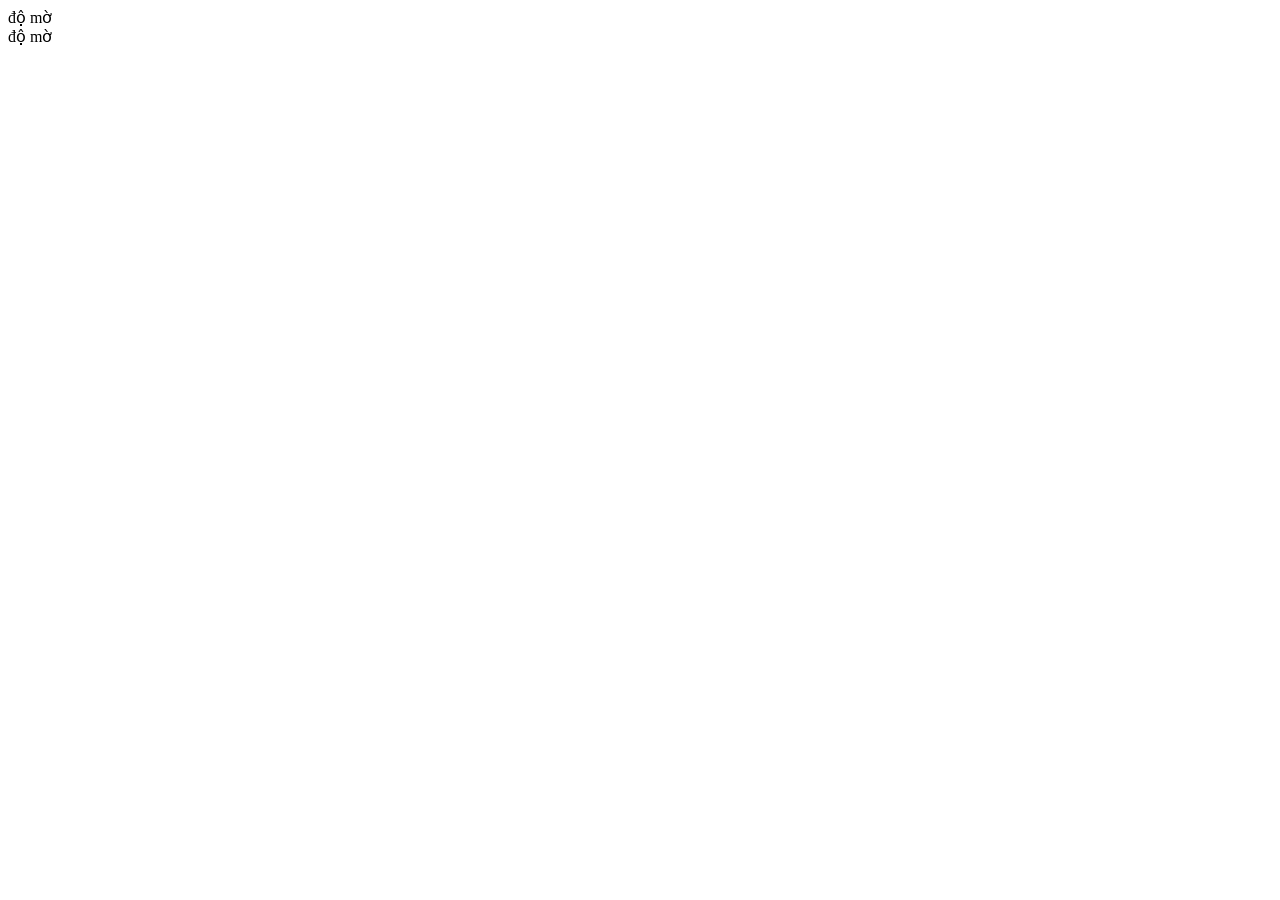
==== index.html @ e6274315 "Add files via upload" ====
<!DOCTYPE html>
<html lang="en">
<head>
    <meta charset="UTF-8">
    <meta name="viewport" content="width=device-width, initial-scale=1.0">
    <title>Document</title>
    <link rel="stylesheet" href="demo.css">
</head>
<body>
    <div class="box fadel">độ mờ</div>
    <div class="box fade0">độ mờ</div>
</body>
</html>
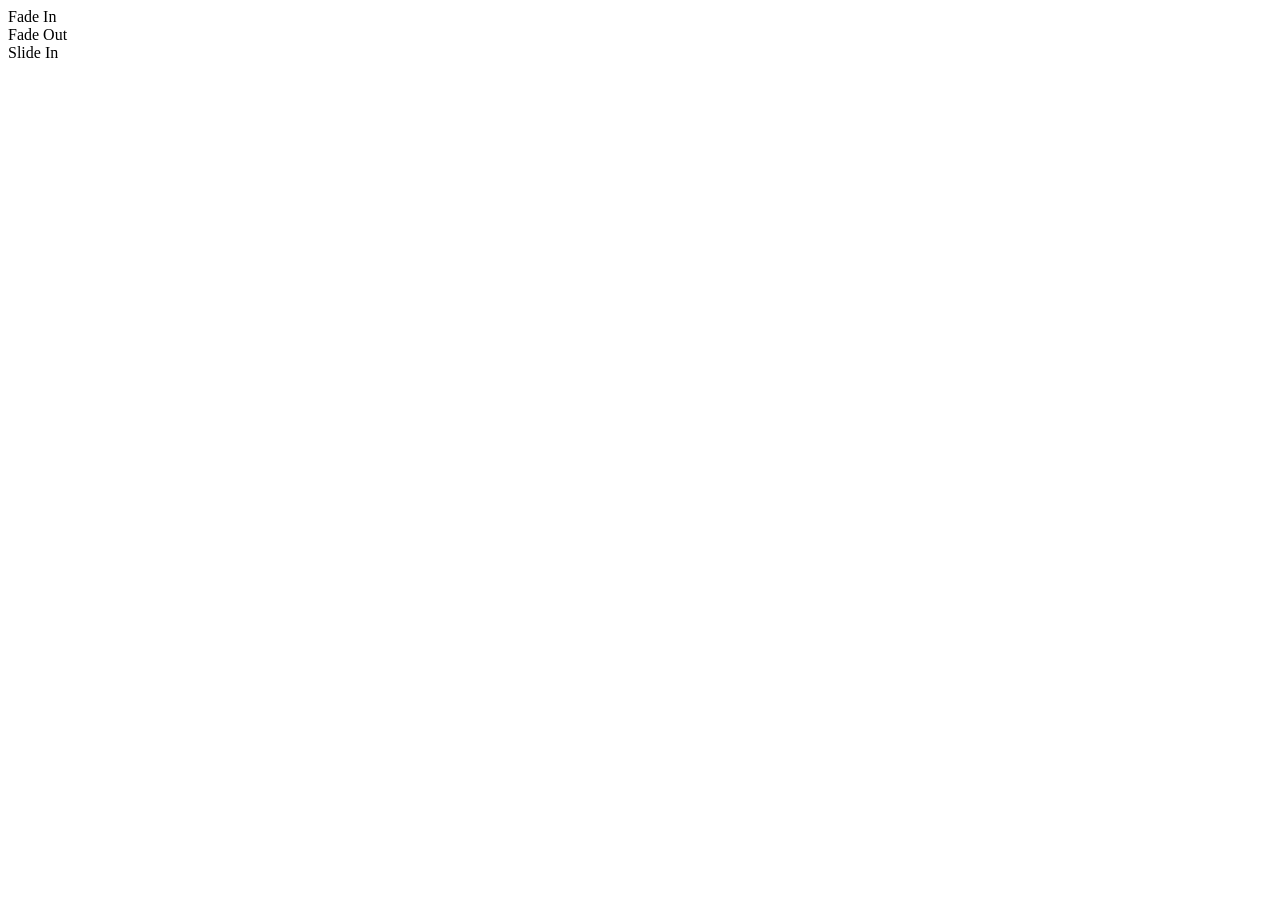
==== commit ad6c0edd: "Update index.html" ====
--- a/index.html
+++ b/index.html
@@ -3,11 +3,14 @@
 <head>
     <meta charset="UTF-8">
     <meta name="viewport" content="width=device-width, initial-scale=1.0">
-    <title>Document</title>
-    <link rel="stylesheet" href="demo.css">
+    <title>CSS Animation Demo</title>
+    <link rel="stylesheet" href="styles.css">
 </head>
 <body>
-    <div class="box fadel">độ mờ</div>
-    <div class="box fade0">độ mờ</div>
+
+    <div class="box fadeI">Fade In</div>
+    <div class="box fadeO">Fade Out</div>
+    <div class="box move">Slide In</div>
+
 </body>
-</html>+</html>
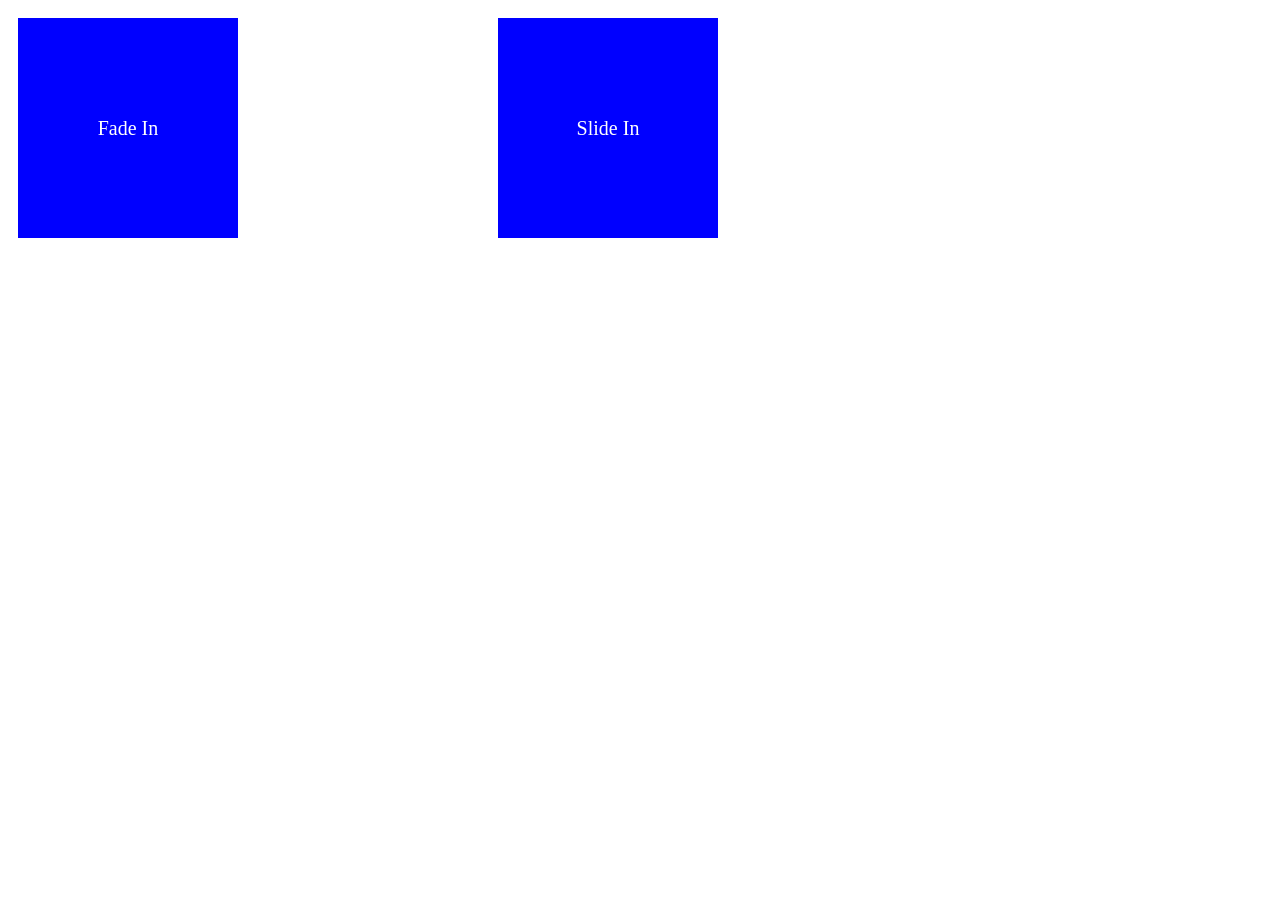
==== commit bc1e330b: "Update index.html" ====
--- a/index.html
+++ b/index.html
@@ -4,7 +4,7 @@
     <meta charset="UTF-8">
     <meta name="viewport" content="width=device-width, initial-scale=1.0">
     <title>CSS Animation Demo</title>
-    <link rel="stylesheet" href="styles.css">
+    <link rel="stylesheet" href="demo.css">
 </head>
 <body>
 
@@ -14,3 +14,4 @@
 
 </body>
 </html>
+
--- a/demo.css
+++ b/demo.css
@@ -0,0 +1,57 @@
+.box{
+    float: left;
+    margin: 10px;
+    padding: 10px;
+    width: 200px;
+    height: 200px;
+    background-color: blue;
+    color: white;
+    display: flex;
+    align-items: center;
+    justify-content: center;
+    font-size: 20px;
+}
+
+/* Fade In */
+.fadeI{
+    animation: fadein 2s ease-in forwards;
+}
+
+@keyframes fadein {
+    from {
+        opacity: 0;
+    }
+    to {
+        opacity: 1;
+    }
+}
+
+/* Fade Out */
+.fadeO{
+    animation: fadeout 2s ease-out forwards;
+}
+
+@keyframes fadeout {
+    from {
+        opacity: 1;
+    }
+    to {
+        opacity: 0;
+    }
+}
+
+/* Slide In */
+.move{
+    animation: slidein 2s ease-out forwards;
+}
+
+@keyframes slidein {
+    from {
+        transform: translateX(-200px);
+        opacity: 0;
+    }
+    to {
+        transform: translateX(0);
+        opacity: 1;
+    }
+}
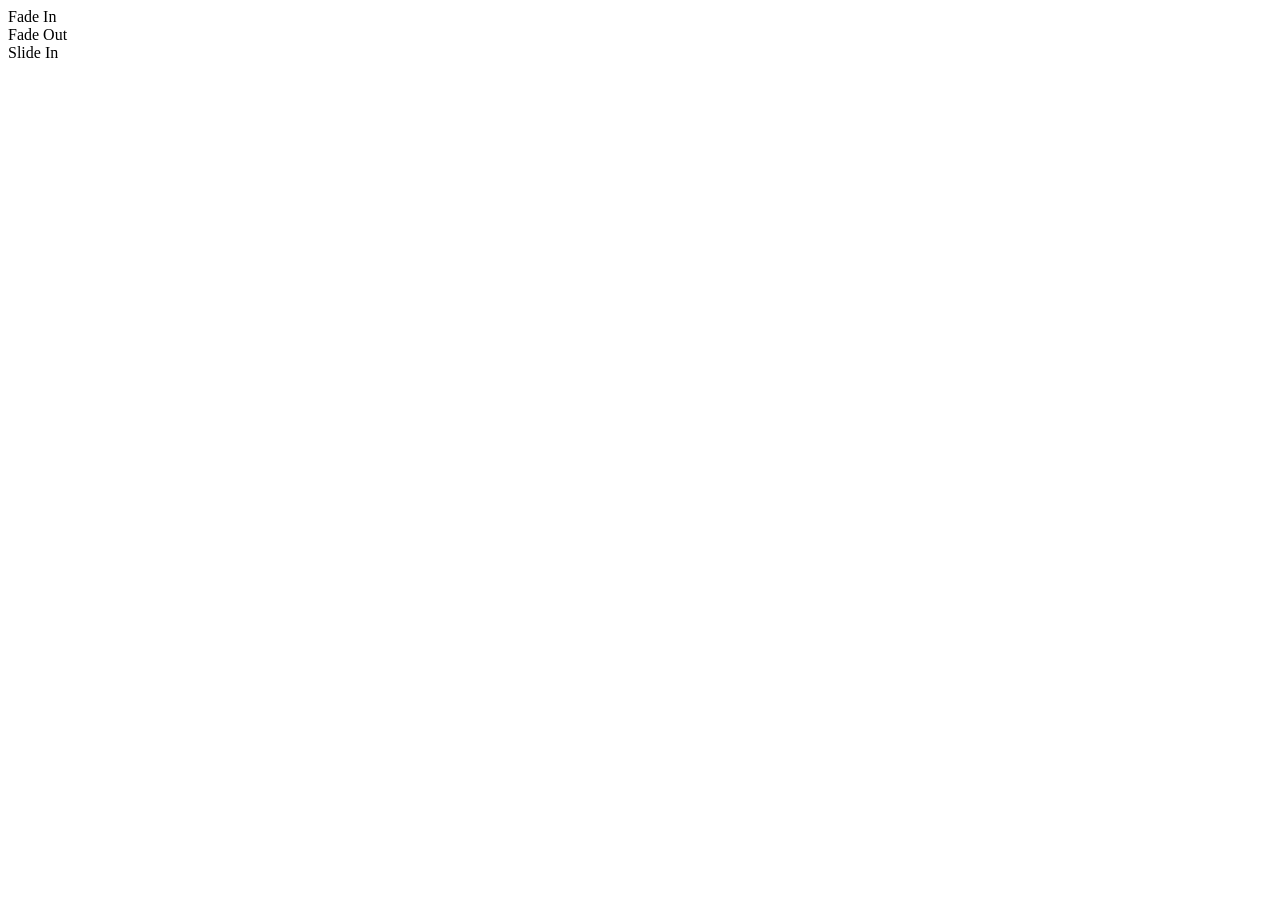
==== commit 8a322f55: "Update index.html" ====
--- a/index.html
+++ b/index.html
@@ -4,7 +4,7 @@
     <meta charset="UTF-8">
     <meta name="viewport" content="width=device-width, initial-scale=1.0">
     <title>CSS Animation Demo</title>
-    <link rel="stylesheet" href="demo.css">
+    <link rel="stylesheet" href=""demo.css>
 </head>
 <body>
 
@@ -15,3 +15,4 @@
 </body>
 </html>
 
+
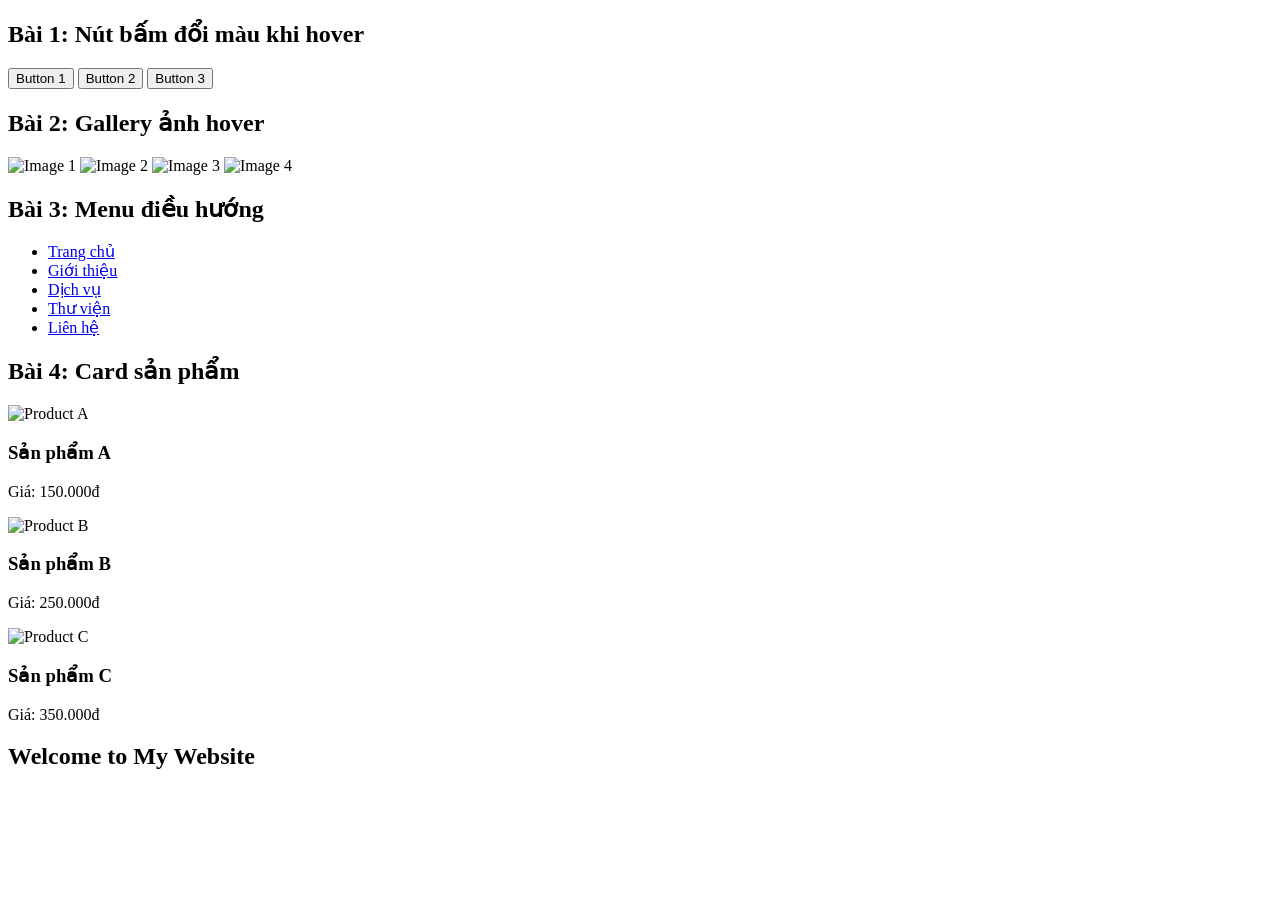
==== commit b83999af: "Add files via upload" ====
--- a/index.html
+++ b/index.html
@@ -1,18 +1,73 @@
 <!DOCTYPE html>
-<html lang="en">
+<html lang="vi">
 <head>
     <meta charset="UTF-8">
-    <meta name="viewport" content="width=device-width, initial-scale=1.0">
-    <title>CSS Animation Demo</title>
-    <link rel="stylesheet" href=""demo.css>
+    <title>Lab 1 - CSS Hover & Transition</title>
+    <link rel="stylesheet" href="assets/style/demo.css">
 </head>
 <body>
 
-    <div class="box fadeI">Fade In</div>
-    <div class="box fadeO">Fade Out</div>
-    <div class="box move">Slide In</div>
+    <!-- ================= BÀI 1 ================= -->
+    <section id="buttons">
+        <h2>Bài 1: Nút bấm đổi màu khi hover</h2>
+        <div class="buttons">
+            <button class="btn">Button 1</button>
+            <button class="btn">Button 2</button>
+            <button class="btn">Button 3</button>
+        </div>
+    </section>
+
+    <!-- ================= BÀI 2 ================= -->
+    <section id="gallery">
+        <h2>Bài 2: Gallery ảnh hover</h2>
+        <div class="gallery">
+            <img src="https://picsum.photos/400/300?1" alt="Image 1">
+            <img src="https://picsum.photos/400/300?2" alt="Image 2">
+            <img src="https://picsum.photos/400/300?3" alt="Image 3">
+            <img src="https://picsum.photos/400/300?4" alt="Image 4">
+        </div>
+    </section>
+
+    <!-- ================= BÀI 3 ================= -->
+    <section id="menu">
+        <h2>Bài 3: Menu điều hướng</h2>
+        <ul class="nav">
+            <li><a href="#">Trang chủ</a></li>
+            <li><a href="#">Giới thiệu</a></li>
+            <li><a href="#">Dịch vụ</a></li>
+            <li><a href="#">Thư viện</a></li>
+            <li><a href="#">Liên hệ</a></li>
+        </ul>
+    </section>
+
+    <!-- ================= BÀI 4 ================= -->
+    <section id="cards">
+        <h2>Bài 4: Card sản phẩm</h2>
+        <div class="cards">
+            <div class="card">
+                <img src="https://picsum.photos/400/300?5" alt="Product A">
+                <h3>Sản phẩm A</h3>
+                <p>Giá: 150.000đ</p>
+            </div>
+
+            <div class="card">
+                <img src="https://picsum.photos/400/300?6" alt="Product B">
+                <h3>Sản phẩm B</h3>
+                <p>Giá: 250.000đ</p>
+            </div>
+
+            <div class="card">
+                <img src="https://picsum.photos/400/300?7" alt="Product C">
+                <h3>Sản phẩm C</h3>
+                <p>Giá: 350.000đ</p>
+            </div>
+        </div>
+    </section>
+
+    <!-- ================= BÀI 5 ================= -->
+    <section class="banner">
+        <h1 class="hero-title">Welcome to My Website</h1>
+    </section>
 
 </body>
 </html>
-
-
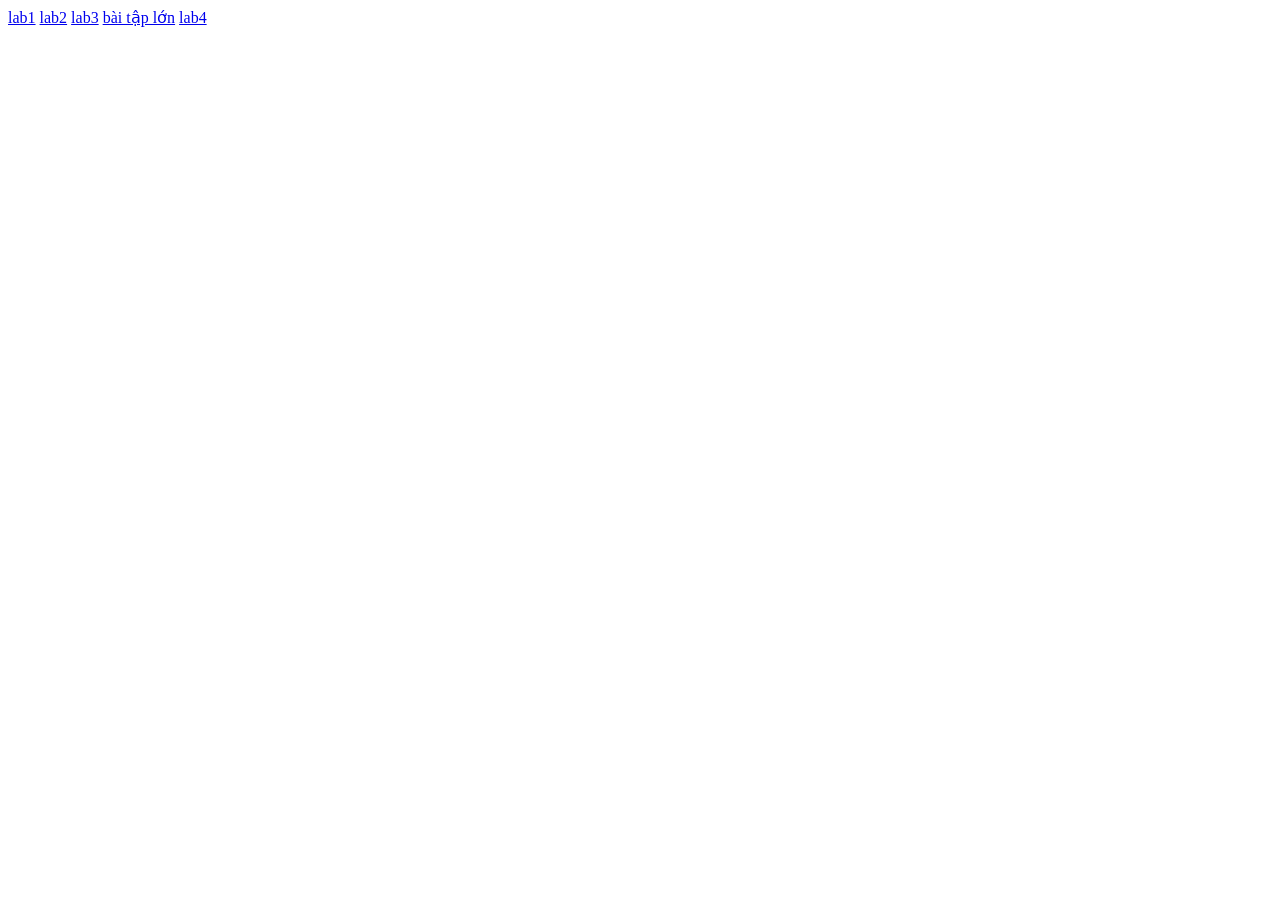
==== commit eb96e2bd: "Add files via upload" ====
--- a/index.html
+++ b/index.html
@@ -1,73 +1,16 @@
 <!DOCTYPE html>
-<html lang="vi">
+<html lang="en">
 <head>
     <meta charset="UTF-8">
-    <title>Lab 1 - CSS Hover & Transition</title>
-    <link rel="stylesheet" href="assets/style/demo.css">
+    <meta name="viewport" content="width=device-width, initial-scale=1.0">
+    <title>Document</title>
+    <link rel="stylesheet" href="css.css">
 </head>
 <body>
-
-    <!-- ================= BÀI 1 ================= -->
-    <section id="buttons">
-        <h2>Bài 1: Nút bấm đổi màu khi hover</h2>
-        <div class="buttons">
-            <button class="btn">Button 1</button>
-            <button class="btn">Button 2</button>
-            <button class="btn">Button 3</button>
-        </div>
-    </section>
-
-    <!-- ================= BÀI 2 ================= -->
-    <section id="gallery">
-        <h2>Bài 2: Gallery ảnh hover</h2>
-        <div class="gallery">
-            <img src="https://picsum.photos/400/300?1" alt="Image 1">
-            <img src="https://picsum.photos/400/300?2" alt="Image 2">
-            <img src="https://picsum.photos/400/300?3" alt="Image 3">
-            <img src="https://picsum.photos/400/300?4" alt="Image 4">
-        </div>
-    </section>
-
-    <!-- ================= BÀI 3 ================= -->
-    <section id="menu">
-        <h2>Bài 3: Menu điều hướng</h2>
-        <ul class="nav">
-            <li><a href="#">Trang chủ</a></li>
-            <li><a href="#">Giới thiệu</a></li>
-            <li><a href="#">Dịch vụ</a></li>
-            <li><a href="#">Thư viện</a></li>
-            <li><a href="#">Liên hệ</a></li>
-        </ul>
-    </section>
-
-    <!-- ================= BÀI 4 ================= -->
-    <section id="cards">
-        <h2>Bài 4: Card sản phẩm</h2>
-        <div class="cards">
-            <div class="card">
-                <img src="https://picsum.photos/400/300?5" alt="Product A">
-                <h3>Sản phẩm A</h3>
-                <p>Giá: 150.000đ</p>
-            </div>
-
-            <div class="card">
-                <img src="https://picsum.photos/400/300?6" alt="Product B">
-                <h3>Sản phẩm B</h3>
-                <p>Giá: 250.000đ</p>
-            </div>
-
-            <div class="card">
-                <img src="https://picsum.photos/400/300?7" alt="Product C">
-                <h3>Sản phẩm C</h3>
-                <p>Giá: 350.000đ</p>
-            </div>
-        </div>
-    </section>
-
-    <!-- ================= BÀI 5 ================= -->
-    <section class="banner">
-        <h1 class="hero-title">Welcome to My Website</h1>
-    </section>
-
+    <a href="./lab1/index.html">lab1</a>
+    <a href="./lab2/index.html">lab2</a>
+    <a href="./lab3/index.html">lab3</a>
+    <a href="lab4/trang chủ.html">bài tập lớn</a>
+    <a href="lab4/index.html">lab4</a>
 </body>
-</html>
+</html>
